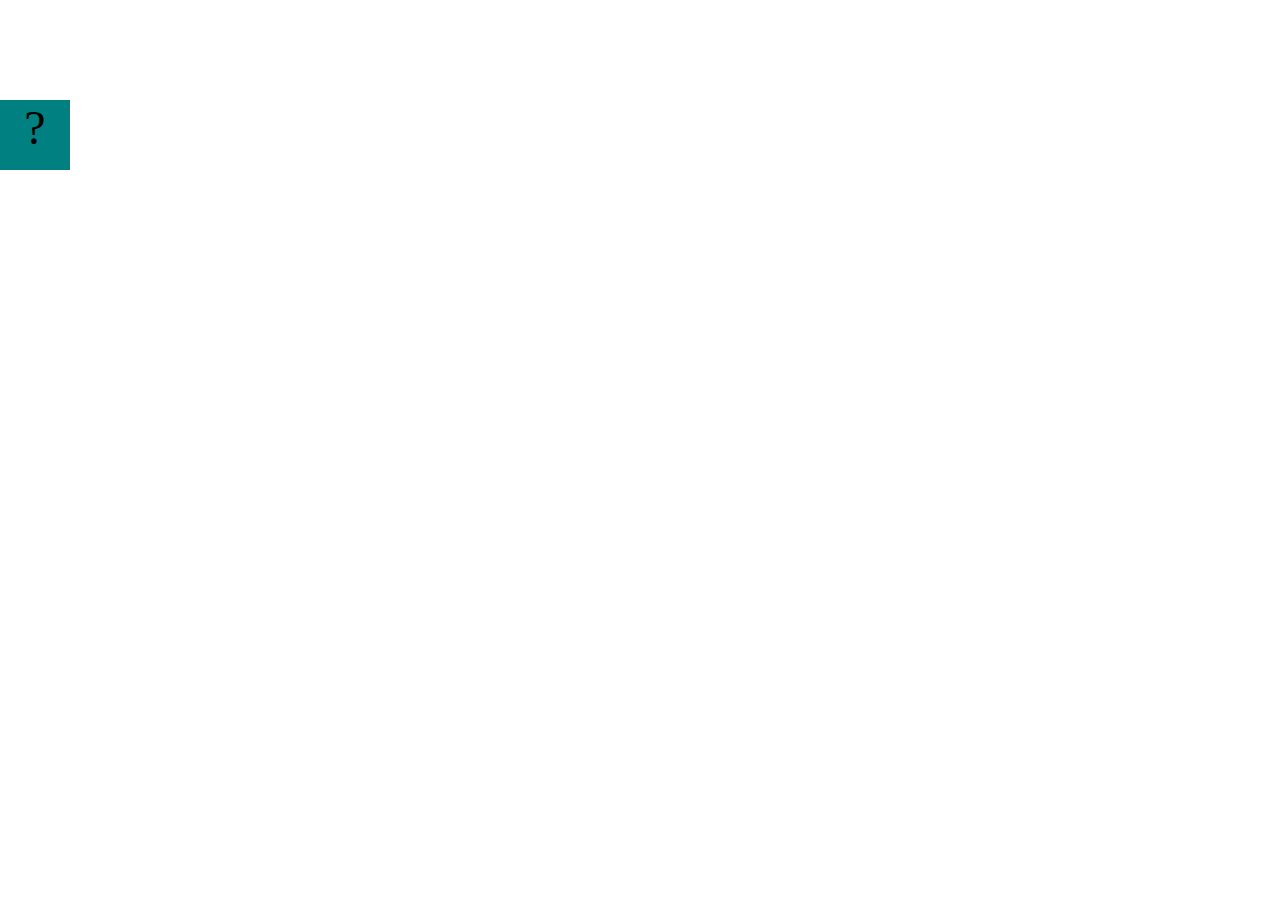
==== projects/bouncing-box/index.html @ 3dea7c99 "add index.html and css files" ====
<!DOCTYPE html>
<html>
<head>
	<meta charset="utf-8">
	<title>Bouncing Box</title>
	<script src="jquery.min.js"></script>
	<style>
		.box {
			width: 70px;
			height: 70px;
			background-color: teal;
			font-size: 300%;
			text-align: center;
			user-select: none;
			display: block;
			position: absolute;
			top: 100px;
			left: 0px;  /* <--- Change me! */
		}
		.board{
			height: 100vh;
		}
	</style>
	<!-- 	<script src="//cdnjs.cloudflare.com/ajax/libs/jquery/2.1.1/jquery.min.js"></script> -->

</head>
<body class="board">
	<!-- HTML for the box -->
	<div class="box">?</div>

	<script>
		(function(){
			'use strict'
			/* global jQuery */

			//////////////////////////////////////////////////////////////////
			/////////////////// SETUP DO NOT DELETE //////////////////////////
			//////////////////////////////////////////////////////////////////
			
			var box = jQuery('.box');	// reference to the HTML .box element
			var board = jQuery('.board');	// reference to the HTML .board element
			var boardWidth = board.width();	// the maximum X-Coordinate of the screen

			// Every 50 milliseconds, call the update Function (see below)
			setInterval(update, 50);
			
			// Every time the box is clicked, call the handleBoxClick Function (see below)
			box.on('click', handleBoxClick);

			// moves the Box to a new position on the screen along the X-Axis
			function moveBoxTo(newPositionX) {
				box.css("left", newPositionX);
			}

			// changes the text displayed on the Box
			function changeBoxText(newText) {
				box.text(newText);
			}

			//////////////////////////////////////////////////////////////////
			/////////////////// YOUR CODE BELOW HERE /////////////////////////
			//////////////////////////////////////////////////////////////////
			
			// TODO 2 - Variable declarations 
			

			
			/* 
			This Function will be called 20 times/second. Each time it is called,
			it should move the Box to a new location. If the box drifts off the screen
			turn it around! 
			*/
			function update() {
				

			};

			/* 
			This Function will be called each time the box is clicked. Each time it is called,
			it should increase the points total, increase the speed, and move the box to
			the left side of the screen.
			*/
			function handleBoxClick() {
				


			};
		})();
	</script>
</body>
</html>
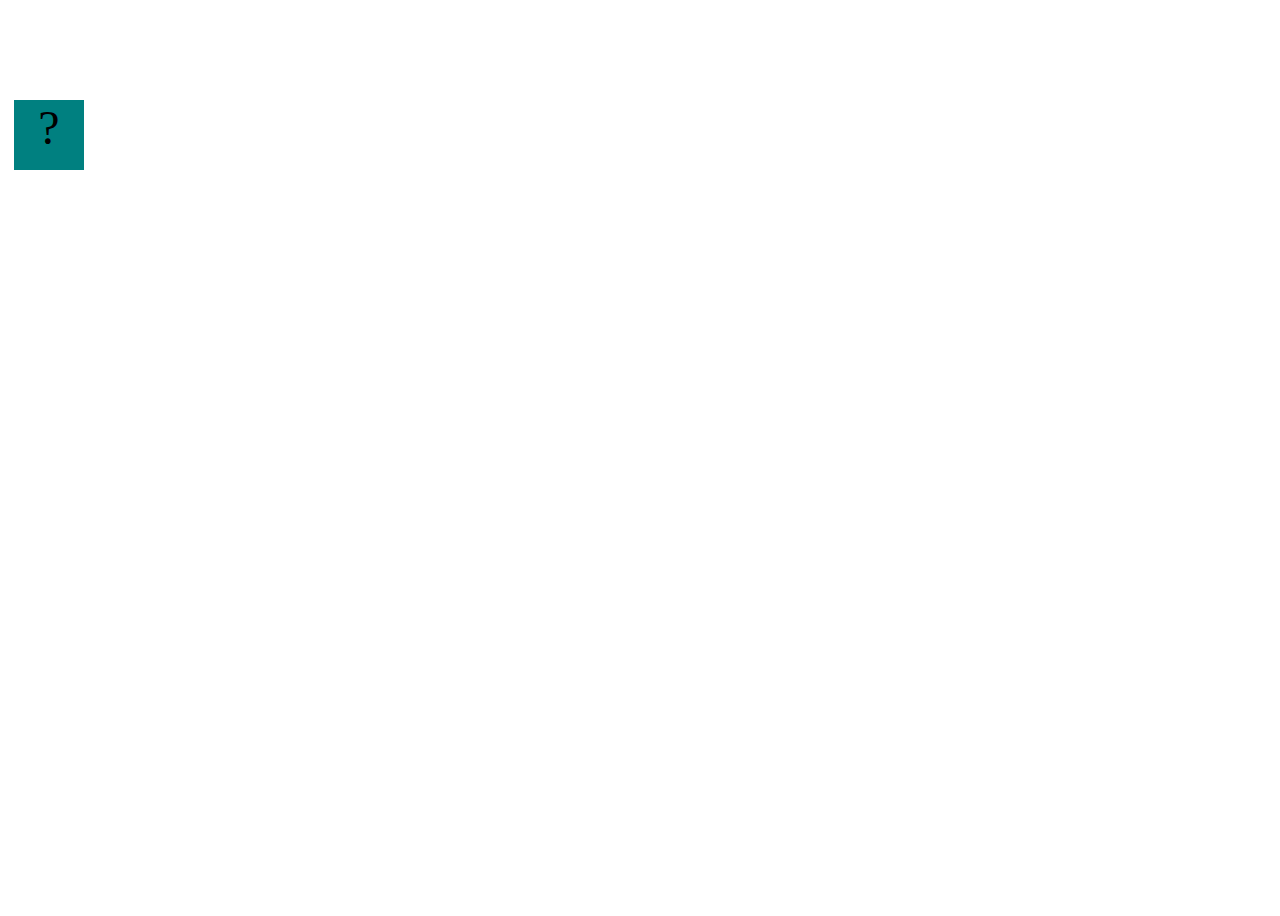
==== commit 4503bed8: "add bouncing box" ====
--- a/projects/bouncing-box/index.html
+++ b/projects/bouncing-box/index.html
@@ -15,7 +15,7 @@
 			display: block;
 			position: absolute;
 			top: 100px;
-			left: 0px;  /* <--- Change me! */
+			left: 200px;  /* <--- Change me! */
 		}
 		.board{
 			height: 100vh;
@@ -62,17 +62,23 @@
 			//////////////////////////////////////////////////////////////////
 			
 			// TODO 2 - Variable declarations 
-			
-
-			
+			var positionX = 0
+			var points = 0
+			var speed = 1
 			/* 
 			This Function will be called 20 times/second. Each time it is called,
 			it should move the Box to a new location. If the box drifts off the screen
 			turn it around! 
 			*/
 			function update() {
-				
-
+				positionX = positionX + speed
+				moveBoxTo(positionX)
+				if (positionX > boardWidth) {
+					speed *= -1;
+				}
+				if (positionX < 0){
+					speed *= -1;
+				}
 			};
 
 			/* 
@@ -81,8 +87,15 @@
 			the left side of the screen.
 			*/
 			function handleBoxClick() {
-				
-
+				positionX = 0;
+				points = points + 1
+				changeBoxText(points);
+				if (speed > 0){
+					speed = speed + 3
+				}
+				if (speed < 0){
+					speed = speed - 3
+				}
 
 			};
 		})();
